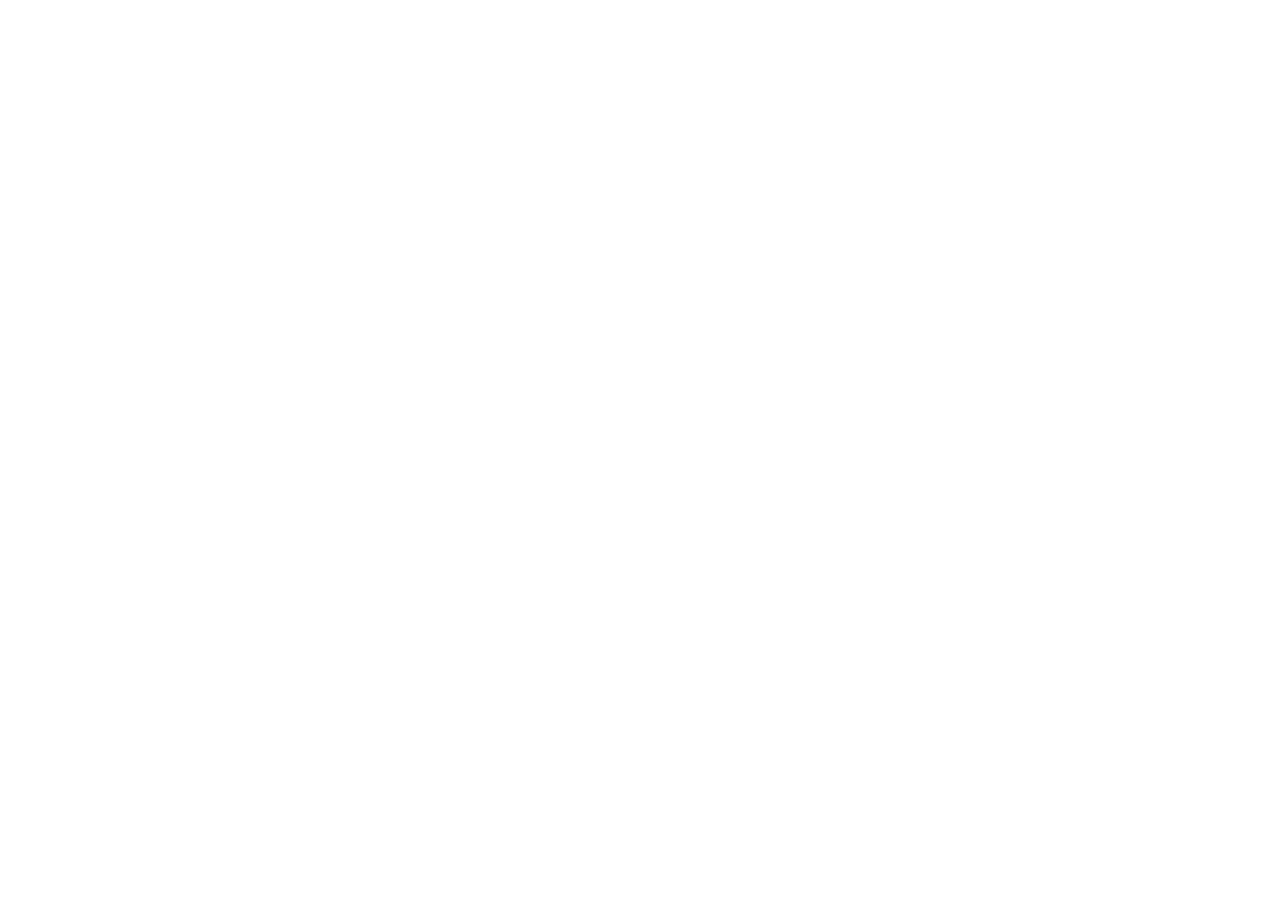
==== index.html @ 896420e1 "intial commit" ====
<!DOCTYPE html>
<html lang="en">
<head>
    <meta charset="UTF-8">
    <meta name="viewport" content="width=device-width, initial-scale=1.0">
    <title>Lig 3</title>
</head>
<body>
    
</body>
</html>
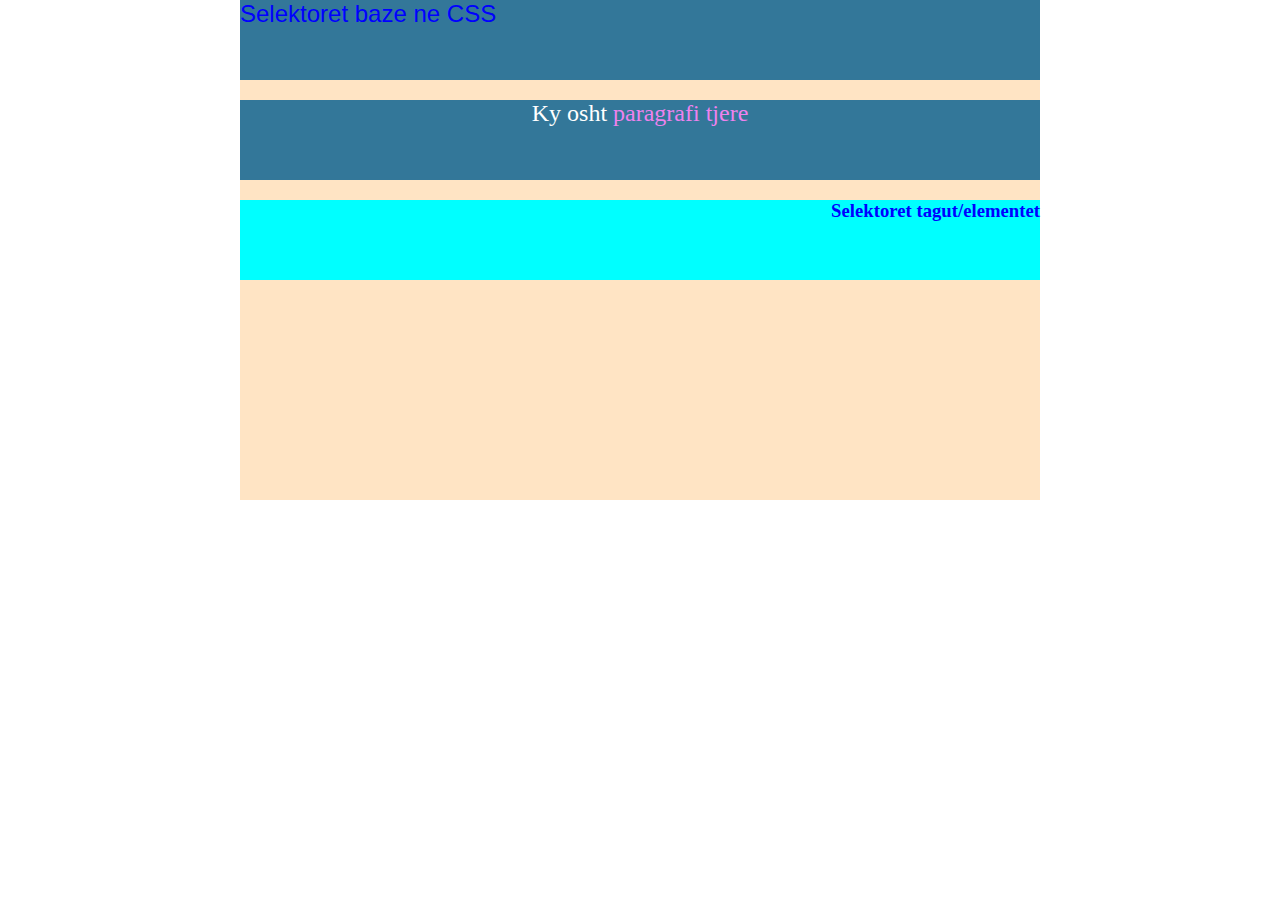
==== commit 7a6d0300: "second commit" ====
--- a/index.html
+++ b/index.html
@@ -4,8 +4,42 @@
     <meta charset="UTF-8">
     <meta name="viewport" content="width=device-width, initial-scale=1.0">
     <title>Lig 3</title>
+    <style>
+        p{
+            font-family: 'Segoe UI', Tahoma, Geneva, Verdana, sans-serif;
+            font-size: 24px;
+            background-color: #337799;
+            margin-bottom: 20px;
+        }
+        h3{
+            text-align: right;
+            background-color: cyan;
+        }
+        p, h3{
+            color: blue;
+        }
+        #p1{
+            font-family: Georgia, 'Times New Roman', Times, serif;
+            text-align: bold;
+            text-align: center;
+            color: white;
+        }
+        #sp1{
+            font-family: 'Broadway';
+            color: violet;
+        }
+        .cp1{
+            height: 80px;
+        }
+    </style>
+    <link rel="stylesheet" href="styles.css">
 </head>
 <body>
+    <div>
+        <p class="cp1">Selektoret baze ne CSS</p>
+        <p class="cp1" id="p1">Ky osht <span id="sp1">paragrafi tjere</span></p>
+        <h3 class="cp1">Selektoret tagut/elementet</h3>
+    </div>
     
 </body>
 </html>--- a/styles.css
+++ b/styles.css
@@ -0,0 +1,11 @@
+*{
+    margin: 0;
+    padding: 0;
+}
+
+div{
+    width: 800px;
+    height: 500px;
+    background-color: bisque;
+    margin: 0 auto;
+}